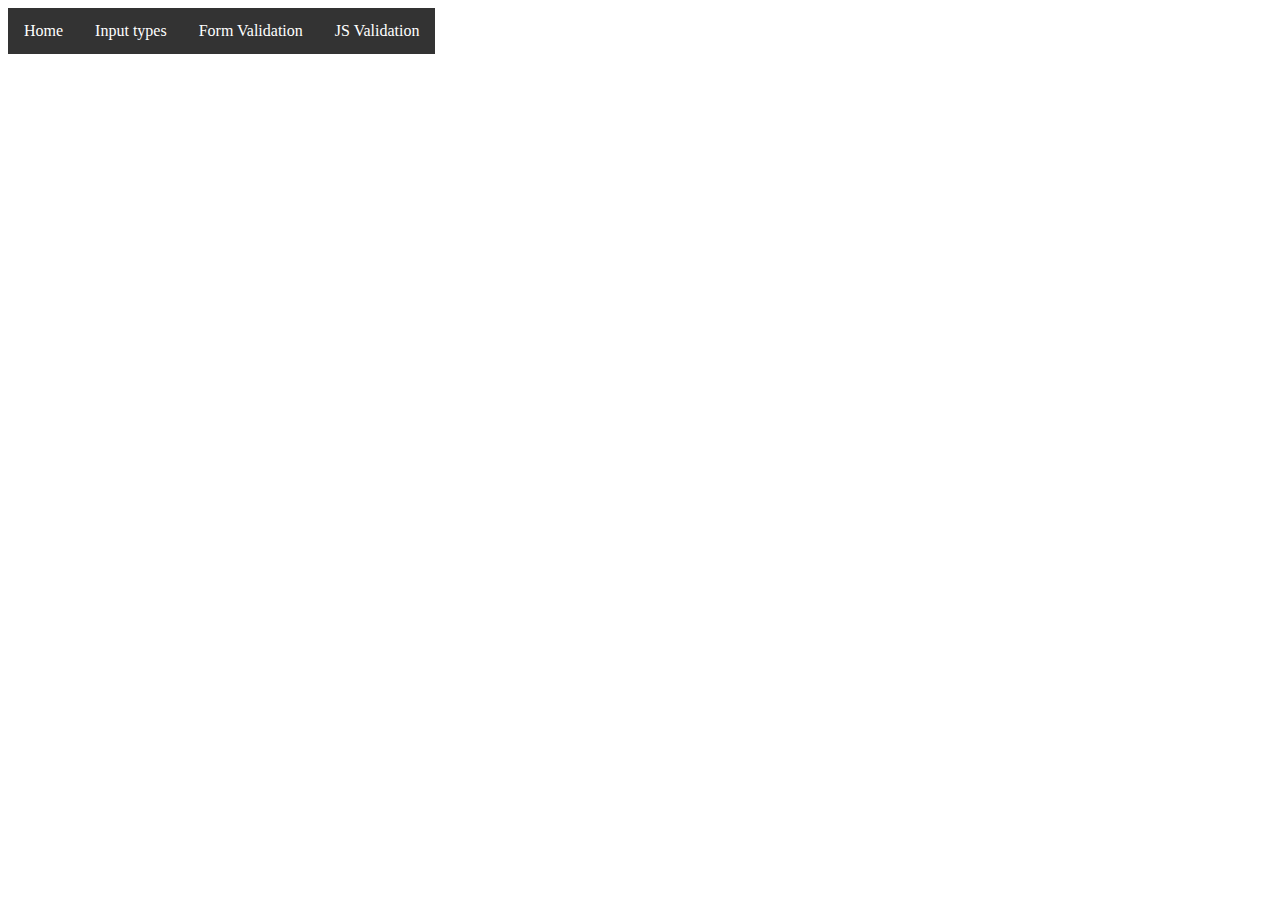
==== index.html @ e87f2c43 "first commit" ====
<!DOCTYPE html>
<html>
<head>
</head>
<link rel="stylesheet" href="style/index.css" type="text/css">

<body>

<ul>
  <li><a class="active" href="#home">Home</a></li>
  <li><a href="/InputTypes.html">Input types</a></li>
  <li><a href="/FormValidation.html">Form Validation</a></li>
  <li><a href="/FormValidationJS.html">JS Validation</a></li>
</ul>
</body>
</html>
---- style/index.css ----
ul {
    list-style-type: none;
    margin: 0;
    padding: 0;
    overflow: hidden;
    background-color: #333;
    width: max-content;
  }
  
  li {
    float: left;
  }
  
  li a {
    display: block;
    color: white;
    text-align: center;
    padding: 14px 16px;
    text-decoration: none;
  }
  
  li a:hover {
    background-color: #111;
  }

  .container{
    display: flex;
  }
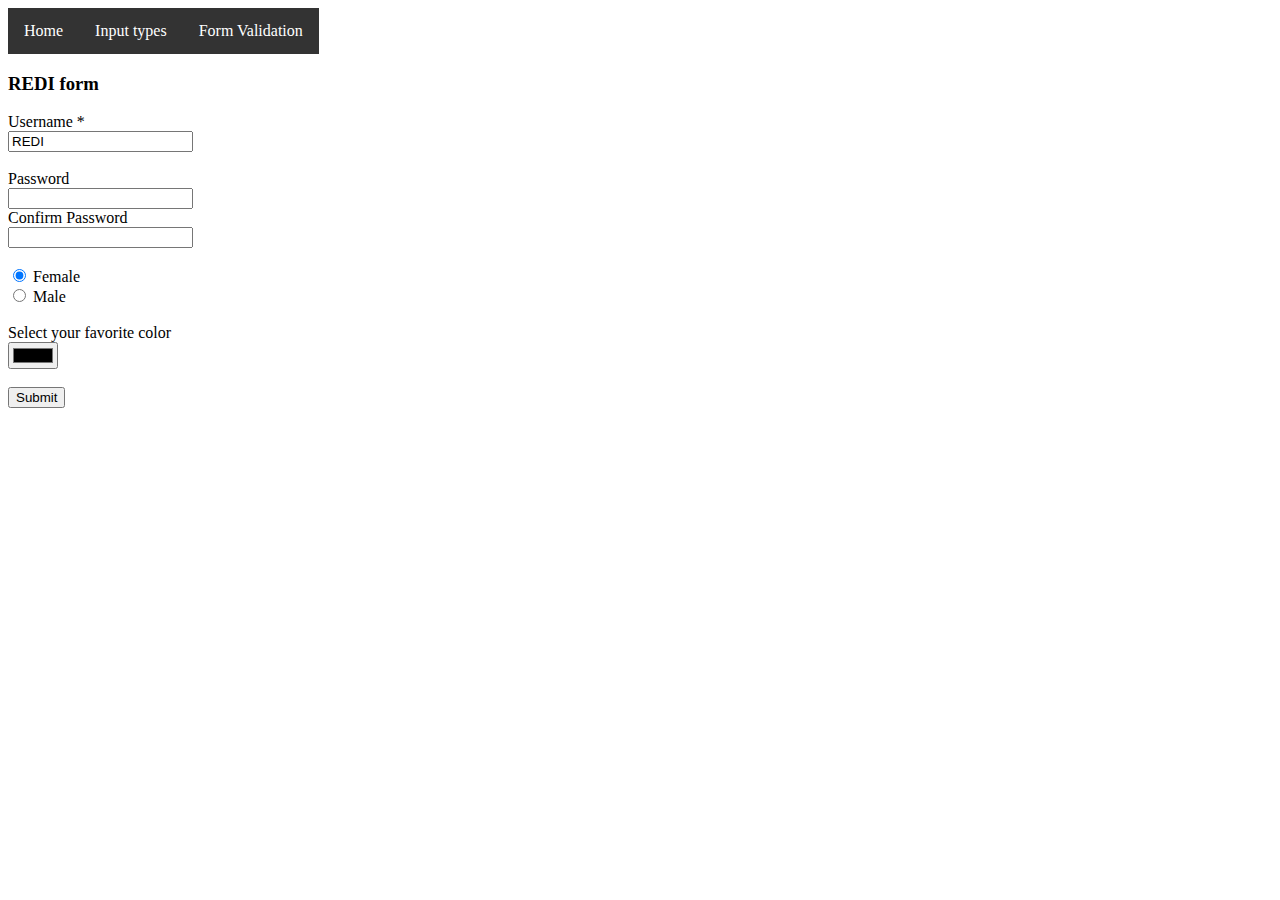
==== commit 7dc97398: "changes during the lesson" ====
--- a/index.html
+++ b/index.html
@@ -1,18 +1,59 @@
 <!DOCTYPE html>
 <html>
 <head>
+  <link rel="stylesheet" href="style/index.css" type="text/css">
 </head>
-<link rel="stylesheet" href="style/index.css" type="text/css">
 
 <body>
 
 <ul>
-  <li><a class="active" href="#home">Home</a></li>
+  <li><a class="active" href="#">Home</a></li>
   <li><a href="/InputTypes.html">Input types</a></li>
   <li><a href="/FormValidation.html">Form Validation</a></li>
-  <li><a href="/FormValidationJS.html">JS Validation</a></li>
 </ul>
+<h3>REDI form</h3>
+<form action="" onsubmit="onFormSubmit()">
+  <label for="username" onmouseover="alert('Username should be in uppercase')">Username *</label><br>
+  <input type="text" name="username" id="username" required pattern="[A-Z]+" value="REDI"><br><br>
+  <label for="password">Password</label><br>
+  <input type="password" name="password" id="password"> <br>
+  <label for="confirmPassword">Confirm Password</label><br>
+  <input type="password" name="confirmPassword" id="confirmPassword"><br><br>
+  <input type="radio" name="gender" id="female" checked value="female">
+  <label for="female">Female</label><br>
+  <input type="radio" name="gender" id="male" value="female">
+  <label for="male">Male</label> <br><br>
+<label for="selectedColor">Select your favorite color</label> </br>
+  <input type="color" id="selectedColor" name="selectedColor"><br><br>
+  <input type="submit">
+</form>
 </body>
+<script>
+  function onFormSubmit(){
+    const username = document.getElementById("username").value;
+    const password = document.getElementById("password").value;
+    const confirmPassword = document.getElementById("confirmPassword").value;
+    const gender = document.querySelector('input[name="gender"]:checked')?.value;
+    const color = document.getElementById("selectedColor").value;
+
+    if(!password){
+      alert("Password Empty!")
+      return;
+    }
+    if(!confirmPassword){
+      alert("Confirmed pass is empty")
+      return;
+    }
+
+    if(password !== confirmPassword){
+      alert("Confirmed password is different than the password")
+      return;
+    }
+    alert(`New user created!\nUsername: ${username}\nGender: ${gender}\nFavorite Color: ${color}`);
+
+    console.log(color)
+  }
+</script>
 </html>
 
 
--- a/style/index.css
+++ b/style/index.css
@@ -23,6 +23,4 @@
     background-color: #111;
   }
 
-  .container{
-    display: flex;
-  }
+ 